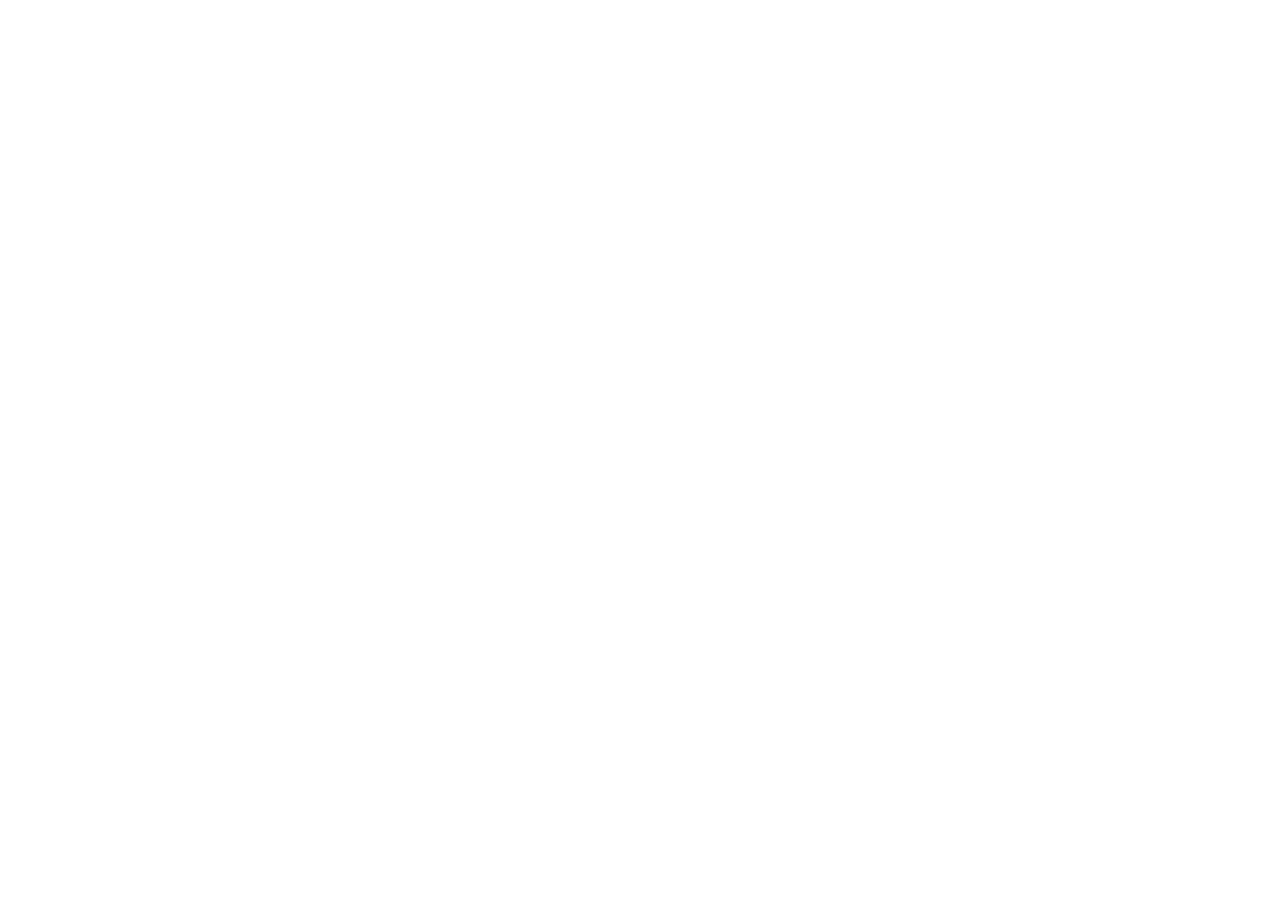
==== index.html @ 09903b4d "Updated xav-portfolio directory, added portfolio.css and created the skeleton of index.html" ====
<!DOCTYPE html>
<html lang="en">
<head>
    <meta charset="UTF-8">
    <meta name="viewport" content="width=device-width, initial-scale=1.0">
    <title>Portfolio</title>
</head>
<body>
    
</body>
</html>
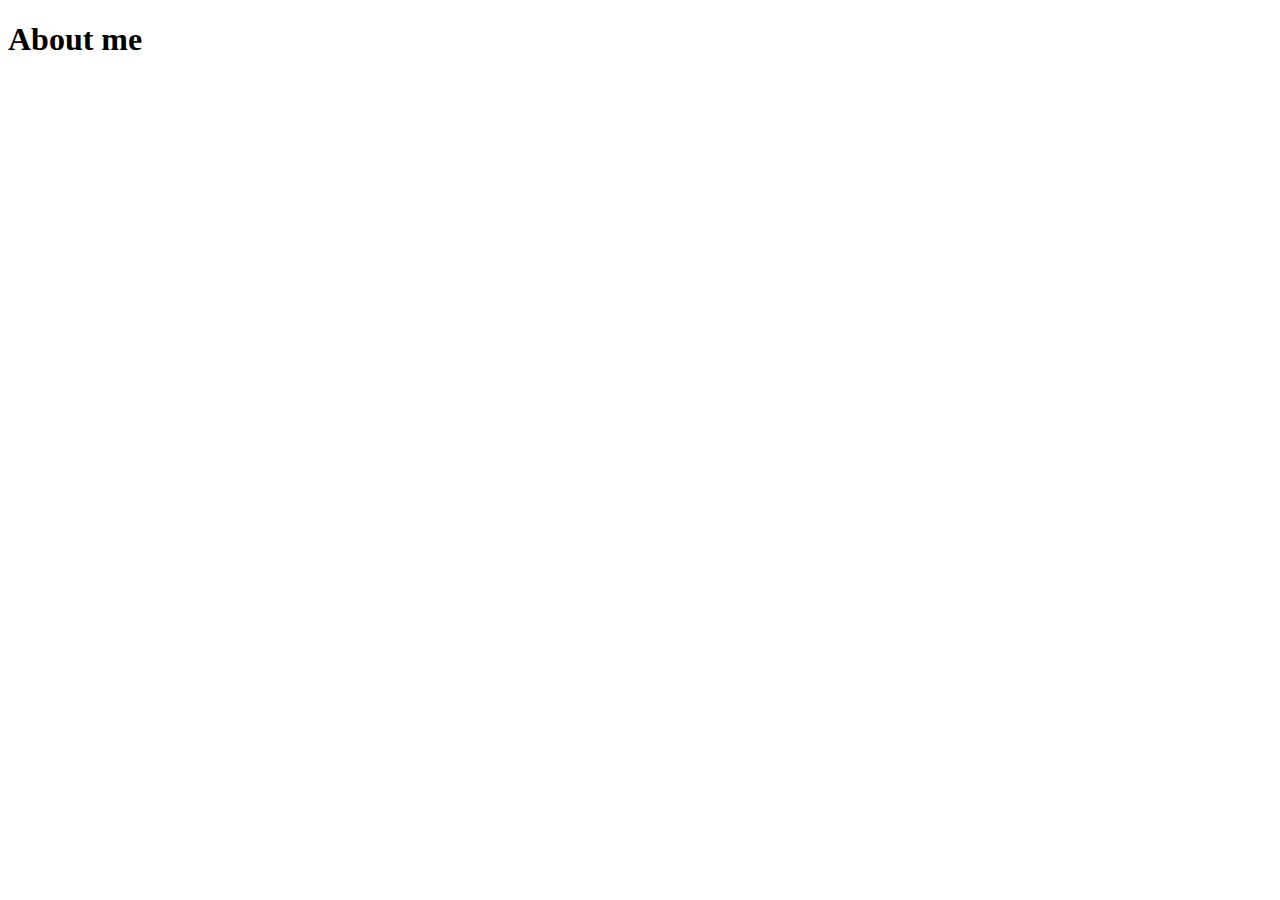
==== commit 45efd8f5: "Updated xav-porfolio, added a new branch called workInProgress" ====
--- a/index.html
+++ b/index.html
@@ -5,7 +5,27 @@
     <meta name="viewport" content="width=device-width, initial-scale=1.0">
     <title>Portfolio</title>
 </head>
+
 <body>
+    <div id="wrapper">
+        <header>
+
+        </header>
+
+        <h1>About me</h1>
+
+        <nav>
+
+        </nav>
+
+        <main>
+
+        </main>
+
+        <footer>
+            
+        </footer>
+    </div>
     
 </body>
 </html>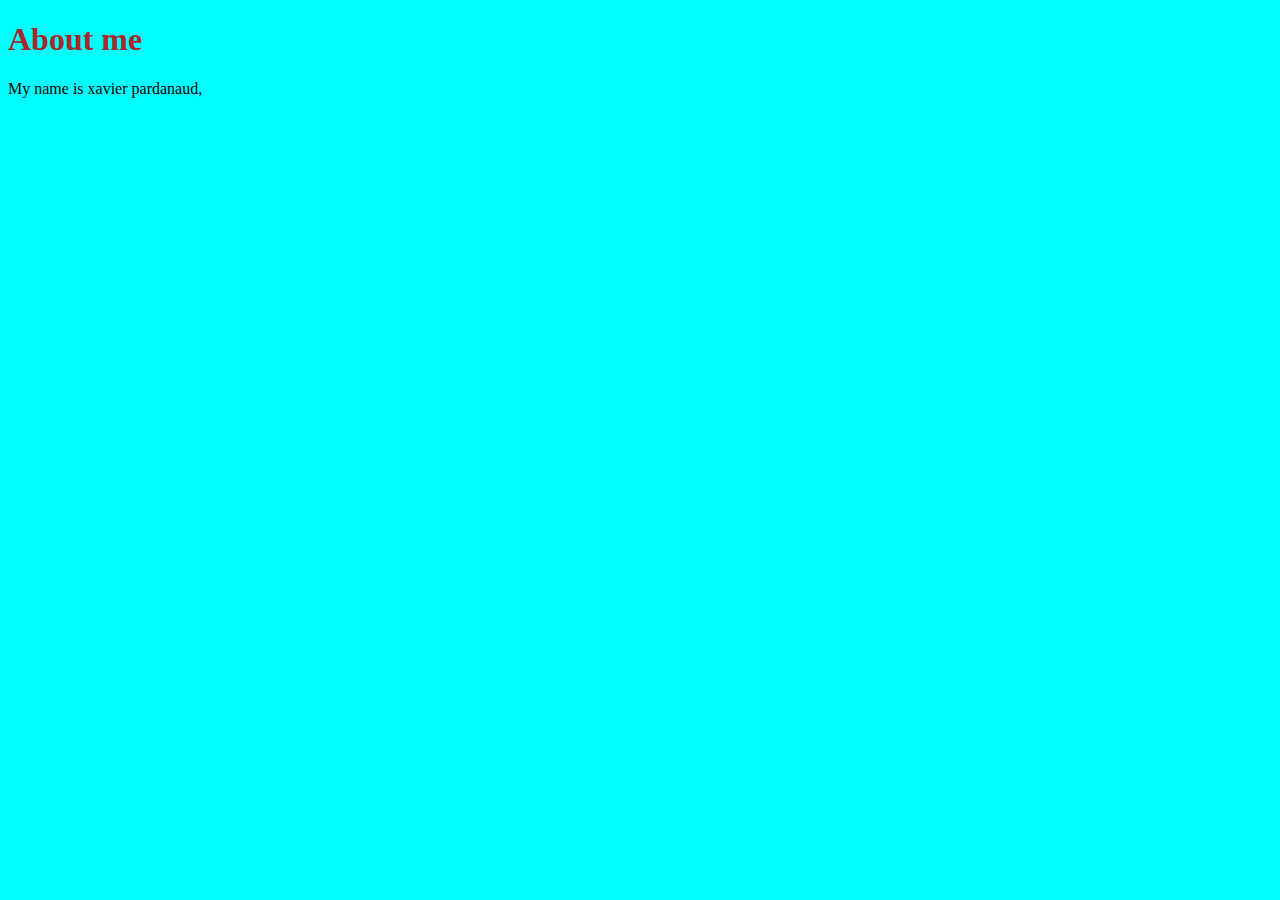
==== commit 2208abca: "Updated index.html, completed issue #7, linking the css to the html file" ====
--- a/index.html
+++ b/index.html
@@ -2,6 +2,7 @@
 <html lang="en">
 <head>
     <meta charset="UTF-8">
+    <link rel="stylesheet" href="porfolio.css">
     <meta name="viewport" content="width=device-width, initial-scale=1.0">
     <title>Portfolio</title>
 </head>
@@ -13,6 +14,8 @@
         </header>
 
         <h1>About me</h1>
+        
+        <P> My name is xavier pardanaud, </P>
 
         <nav>
 
--- a/porfolio.css
+++ b/porfolio.css
@@ -0,0 +1,6 @@
+body{
+    background-color: aqua;
+}
+h1{
+    color: brown;
+}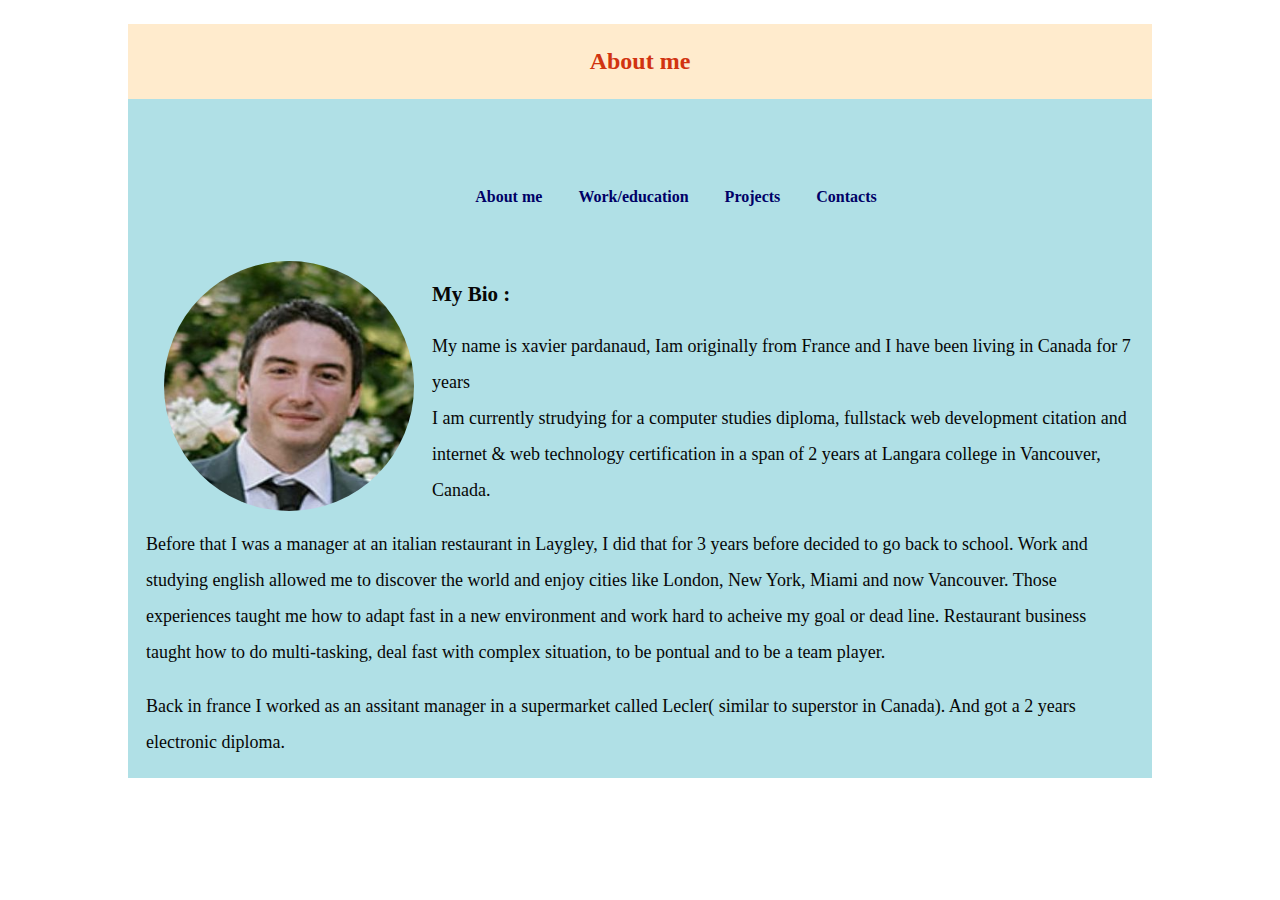
==== commit a9608d52: "Updated xav-portfolio directory, added images directory, completed issue #3,4,5,6,7" ====
--- a/index.html
+++ b/index.html
@@ -3,6 +3,7 @@
 <head>
     <meta charset="UTF-8">
     <link rel="stylesheet" href="porfolio.css">
+    <link rel="icon" href="images/favicon.ico" type="image/c-icon">
     <meta name="viewport" content="width=device-width, initial-scale=1.0">
     <title>Portfolio</title>
 </head>
@@ -10,18 +11,40 @@
 <body>
     <div id="wrapper">
         <header>
-
+            <div id="top"></div>
+            
         </header>
 
-        <h1>About me</h1>
-        
-        <P> My name is xavier pardanaud, </P>
+        <h1 id="tittle">About me</h1>
 
         <nav>
-
+            <ul>
+               <li><a href= "index.html">About me</a></li> 
+               <li><a href= "work-education.html">Work/education</a></li>
+                <li><a href= "projects.html">Projects</a></li>
+                <li><a href= "contact.html">Contacts</a></li>
+            </ul>
         </nav>
+        
 
         <main>
+            <img id="myPicture" src="images/myPicture.JPG" alt="myPicture" height="250" width="100"> 
+
+            <h3>My Bio :</h3>
+            <P> My name is xavier pardanaud, Iam originally from France and I have been living in Canada for 7 years<br>
+                I am currently strudying for a computer studies diploma, fullstack web development citation and internet & web technology certification in a span of 2 years at Langara college in Vancouver, Canada.
+            </P>
+            <p>
+               Before that I was a manager at an italian restaurant in Laygley, I did that for 3 years before decided to go back to school. 
+               Work and studying english allowed me to discover the world and enjoy cities like London, New York, Miami and now Vancouver.
+               Those experiences taught me how to adapt fast in a new environment and work hard to acheive my goal or dead line. 
+               Restaurant business taught how to do multi-tasking, deal fast with complex situation, to be pontual and to be a team player. 
+            </p>
+            <p>
+               Back in france I worked as an assitant manager in a supermarket called Lecler( similar to superstor in Canada). 
+               And got a 2 years electronic diploma.  
+            </p>
+
 
         </main>
 
--- a/porfolio.css
+++ b/porfolio.css
@@ -1,6 +1,123 @@
-body{
-    background-color: aqua;
+* {
+    box-sizing: border-box;
 }
+
+body {
+    background-image: url(images/stars-backgroud.jpeg);
+    background-size: 100%;
+    background-repeat: repeat;
+    margin-left: auto;
+    margin-right: auto;
+    width: 80%; 
+    color:#030303;
+    font-family: Georgia, 'Times New Roman', Times, serif;
+    
+}
+#wrapper { 
+    background-color: powderblue;
+    
+}
+
+header {
+    text-align: center;
+}
+
+nav {text-align: center;
+    font-weight: bold;
+    padding-bottom: 2em;
+    padding-top: 1em;
+}
+a {text-decoration: none;
+    margin-block: 2em;
+}
+nav a {  text-decoration: none;
+    
+}
+nav a:link { color: #000066;}
+nav a:visited { color:#4b4c4d;}
+nav a:hover { color: #3262A3;}
+
+ul{
+    margin-left: 2em;
+    margin-top: 50px;
+    display: inline-block;
+    line-height: 2em;
+    font-weight: bold;
+}
+nav ul {list-style-type: none;}
+nav ul li{
+    display: inline;
+    margin: 1em;
+}
+
 h1{
-    color: brown;
-}+    background-color: blanchedalmond;
+    color: #d13310;
+    font-family: Georgia, 'Times New Roman', Times, serif;
+    font-size: large;
+    text-align: center;
+    margin-top: 1em;
+    padding-top: 5em;
+}
+#tittle{
+    padding-top: 1em;
+    padding-bottom: 1em;
+    font-size: x-large;
+    text-align: center;
+}
+
+h2{
+    text-align: center;
+    text-decoration: underline;   
+}
+
+#myPicture {
+    width: 250px;
+    float: left;
+    margin-right: 1em;
+    margin-left:  1em; 
+    border-radius: 50%;
+    opacity: 1; 
+}
+
+main{color: #070706;
+    font-family: Georgia, 'Times New Roman', Times, serif;
+    font-size: large;
+    text-align: left; 
+    margin-left: 1em; 
+    margin-right: 1em;
+    overflow: hidden;   
+}
+
+p{
+    line-height: 2em;     
+}
+
+.row {
+    padding: 3px;
+    padding-bottom: 2em;
+    text-align: center;
+}
+
+#github {
+    margin-left: 20%;
+}
+
+#linkedIn{
+    margin-left: 5em;
+}
+
+form{
+    display: flex;
+    flex-direction: column;
+    margin-left: 25%;
+    width: 25em;
+    gap: 1em;
+    
+}
+
+textarea{
+    padding: 2em;
+    border: 1px solid black;
+    
+}
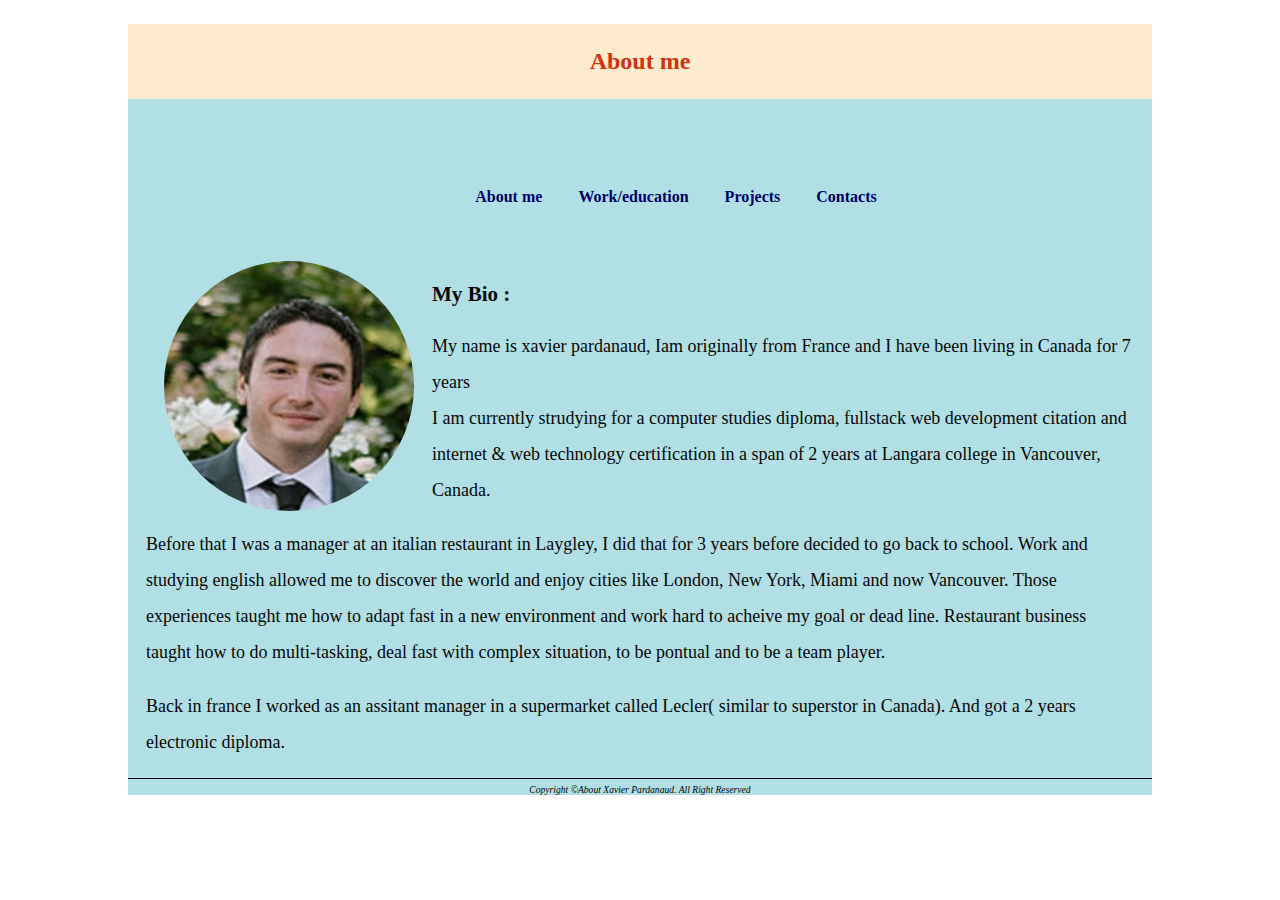
==== commit 6f7540e3: "Updated xav-portfolio directory, added 2 pictures and a footer for all pages, this will close issue " ====
--- a/index.html
+++ b/index.html
@@ -10,11 +10,7 @@
 
 <body>
     <div id="wrapper">
-        <header>
-            <div id="top"></div>
-            
-        </header>
-
+     
         <h1 id="tittle">About me</h1>
 
         <nav>
@@ -49,8 +45,9 @@
         </main>
 
         <footer>
-            
+            Copyright &copy;About Xavier Pardanaud. All Right Reserved<br>
         </footer>
+        
     </div>
     
 </body>
--- a/porfolio.css
+++ b/porfolio.css
@@ -93,7 +93,7 @@
     line-height: 2em;     
 }
 
-.row {
+.pic-project {
     padding: 3px;
     padding-bottom: 2em;
     text-align: center;
@@ -121,3 +121,14 @@
     border: 1px solid black;
     
 }
+
+footer {
+    background-color: powderblue;
+    color: black;
+    font-size: .60em;
+    font-style: italic;
+    text-align: center;
+    border-top: 1px solid black;
+    padding-top: 5px;
+    
+}
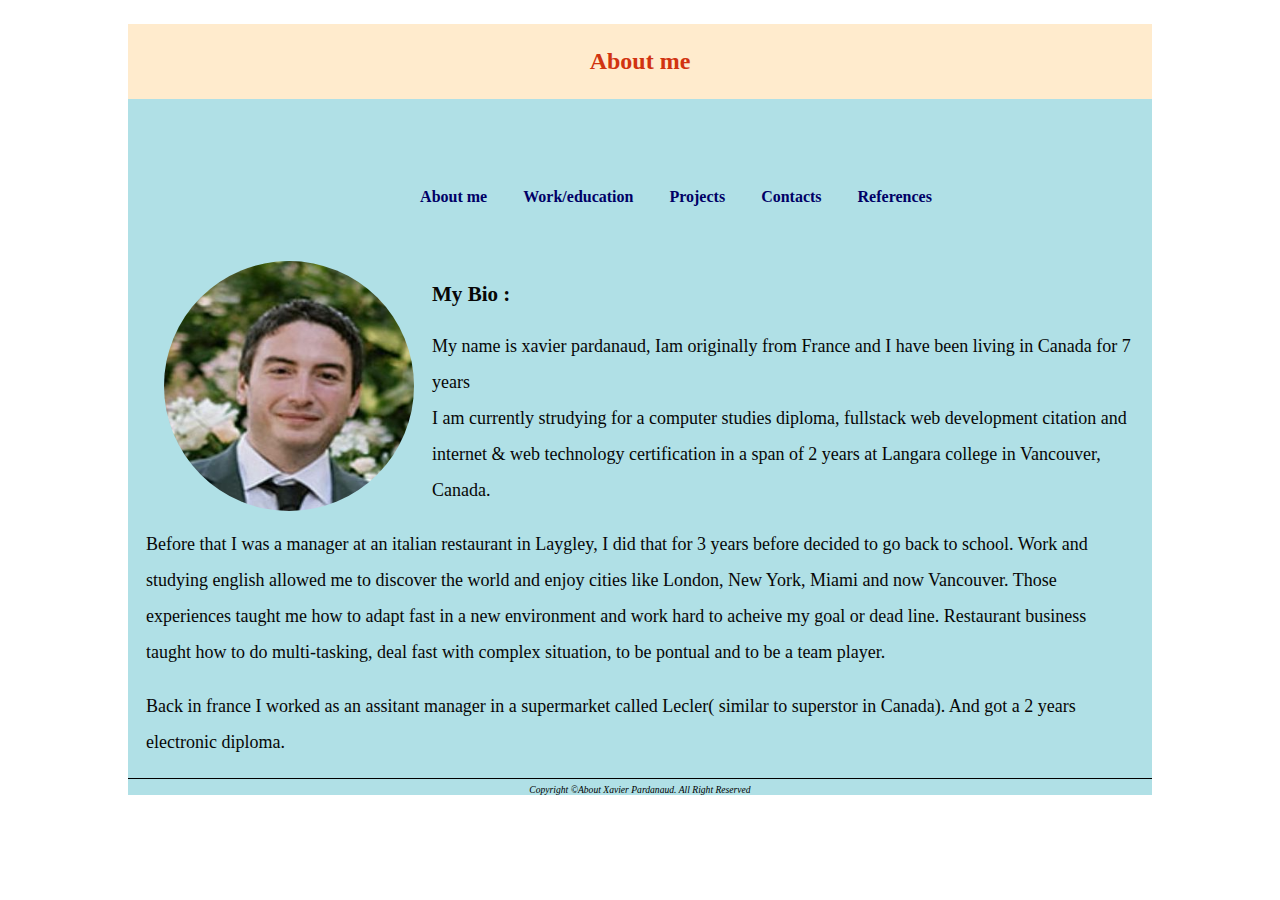
==== commit ee8a0cf5: "Updated xav-portfolio directory, added a new section called references and added hyperlink to the we" ====
--- a/index.html
+++ b/index.html
@@ -19,6 +19,7 @@
                <li><a href= "work-education.html">Work/education</a></li>
                 <li><a href= "projects.html">Projects</a></li>
                 <li><a href= "contact.html">Contacts</a></li>
+                <li><a href= "references.html">References</a></li>
             </ul>
         </nav>
         
@@ -47,7 +48,7 @@
         <footer>
             Copyright &copy;About Xavier Pardanaud. All Right Reserved<br>
         </footer>
-        
+
     </div>
     
 </body>
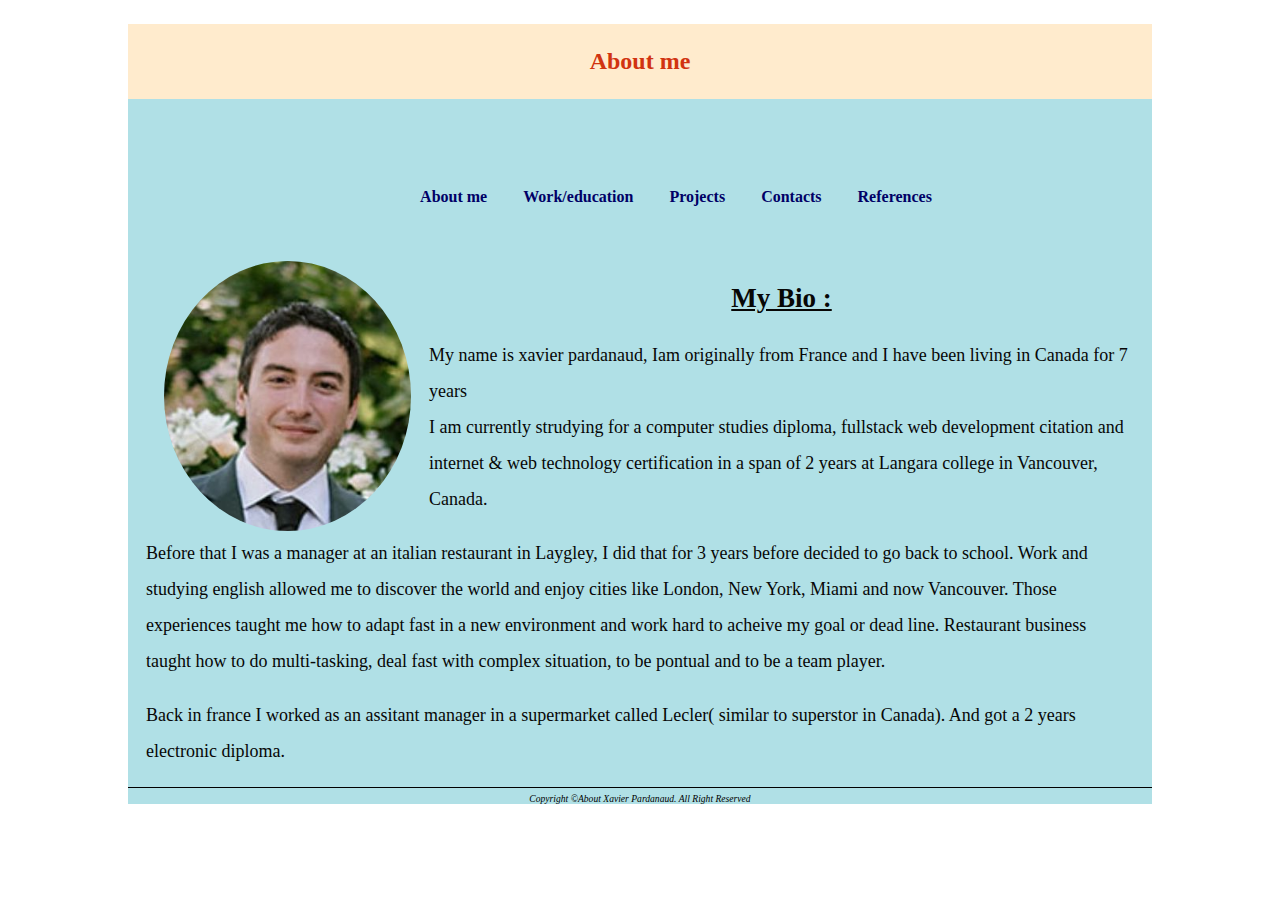
==== commit 81416af0: "Updated all the files execept README.md, improve the accessibility using lighthouse" ====
--- a/index.html
+++ b/index.html
@@ -5,6 +5,7 @@
     <link rel="stylesheet" href="porfolio.css">
     <link rel="icon" href="images/favicon.ico" type="image/c-icon">
     <meta name="viewport" content="width=device-width, initial-scale=1.0">
+    <meta name="description" content="this page will help to learn more about who I am ">
     <title>Portfolio</title>
 </head>
 
@@ -15,8 +16,8 @@
 
         <nav>
             <ul>
-               <li><a href= "index.html">About me</a></li> 
-               <li><a href= "work-education.html">Work/education</a></li>
+                <li><a href= "index.html">About me</a></li> 
+                <li><a href= "work-education.html">Work/education</a></li>
                 <li><a href= "projects.html">Projects</a></li>
                 <li><a href= "contact.html">Contacts</a></li>
                 <li><a href= "references.html">References</a></li>
@@ -25,9 +26,9 @@
         
 
         <main>
-            <img id="myPicture" src="images/myPicture.JPG" alt="myPicture" height="250" width="100"> 
+            <img id="myPicture" src="images/myPicture.JPG" alt="myPicture"  width="800" height="600"> 
 
-            <h3>My Bio :</h3>
+            <h2>My Bio :</h2>
             <P> My name is xavier pardanaud, Iam originally from France and I have been living in Canada for 7 years<br>
                 I am currently strudying for a computer studies diploma, fullstack web development citation and internet & web technology certification in a span of 2 years at Langara college in Vancouver, Canada.
             </P>
--- a/porfolio.css
+++ b/porfolio.css
@@ -72,7 +72,8 @@
 }
 
 #myPicture {
-    width: 250px;
+    width: 25%;
+    height: auto;
     float: left;
     margin-right: 1em;
     margin-left:  1em; 
